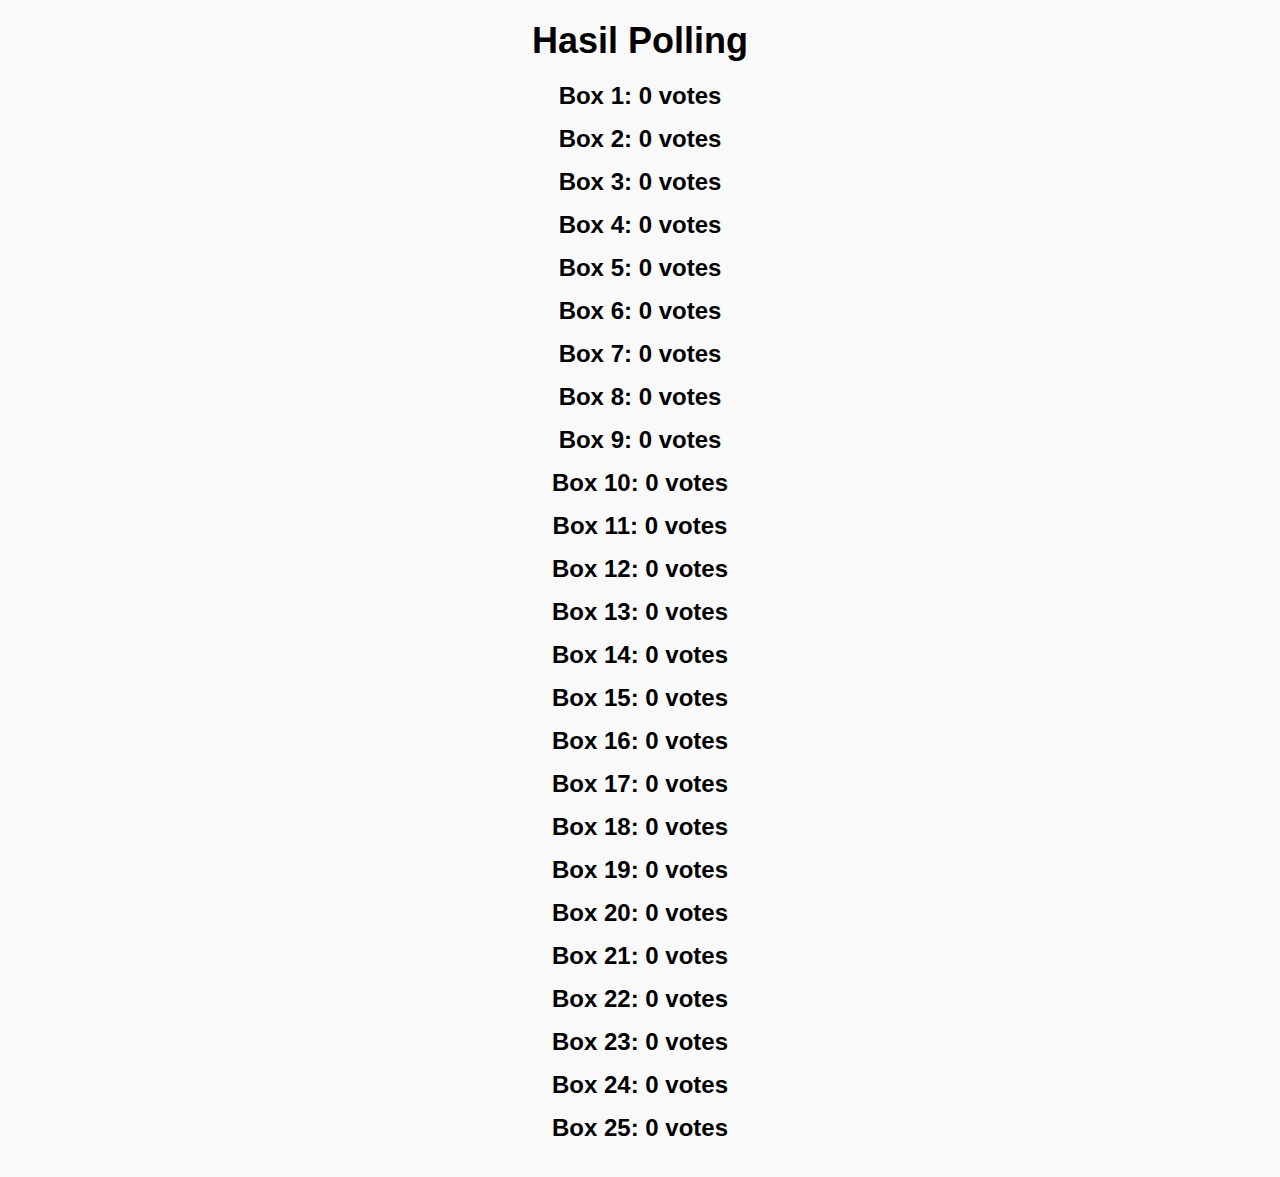
==== hasil.html @ 1ecc7723 "Add files via upload" ====
<!DOCTYPE html>
<html lang="en">
<head>
    <meta charset="UTF-8">
    <meta name="viewport" content="width=device-width, initial-scale=1.0">
    <title>Hasil Polling</title>
    <style>
        body {
            font-family: Arial, sans-serif;
            display: flex;
            justify-content: center;
            align-items: center;
            min-height: 100vh;
            margin: 0;
            background-color: #f9f9f9;
            flex-direction: column;
        }
        .container {
            text-align: center;
            padding: 20px;
        }
        .title {
            font-weight: bold;
            margin-bottom: 20px;
            font-size: 36px;
        }
        .result {
            margin-bottom: 15px;
            font-size: 24px;
            font-weight: bold;
        }
    </style>
</head>
<body>
    <div class="container">
        <div class="title">Hasil Polling</div>
        <div class="result" id="result-1">Box 1: 0 votes</div>
        <div class="result" id="result-2">Box 2: 0 votes</div>
        <div class="result" id="result-3">Box 3: 0 votes</div>
        <div class="result" id="result-4">Box 4: 0 votes</div>
        <div class="result" id="result-5">Box 5: 0 votes</div>
        <div class="result" id="result-6">Box 6: 0 votes</div>
        <div class="result" id="result-7">Box 7: 0 votes</div>
        <div class="result" id="result-8">Box 8: 0 votes</div>
        <div class="result" id="result-9">Box 9: 0 votes</div>
        <div class="result" id="result-10">Box 10: 0 votes</div>
        <div class="result" id="result-11">Box 11: 0 votes</div>
        <div class="result" id="result-12">Box 12: 0 votes</div>
        <div class="result" id="result-13">Box 13: 0 votes</div>
        <div class="result" id="result-14">Box 14: 0 votes</div>
        <div class="result" id="result-15">Box 15: 0 votes</div>
        <div class="result" id="result-16">Box 16: 0 votes</div>
        <div class="result" id="result-17">Box 17: 0 votes</div>
        <div class="result" id="result-18">Box 18: 0 votes</div>
        <div class="result" id="result-19">Box 19: 0 votes</div>
        <div class="result" id="result-20">Box 20: 0 votes</div>
        <div class="result" id="result-21">Box 21: 0 votes</div>
        <div class="result" id="result-22">Box 22: 0 votes</div>
        <div class="result" id="result-23">Box 23: 0 votes</div>
        <div class="result" id="result-24">Box 24: 0 votes</div>
        <div class="result" id="result-25">Box 25: 0 votes</div>
    </div>

    <script>
        // Tampilkan hasil dari localStorage
        for (let i = 1; i <= 25; i++) {
            const resultElement = document.getElementById(`result-${i}`);
            const voteCount = localStorage.getItem(`box-${i}`) || 0;
            resultElement.textContent = `Box ${i}: ${voteCount} votes`;
        }
    </script>
</body>
</html>
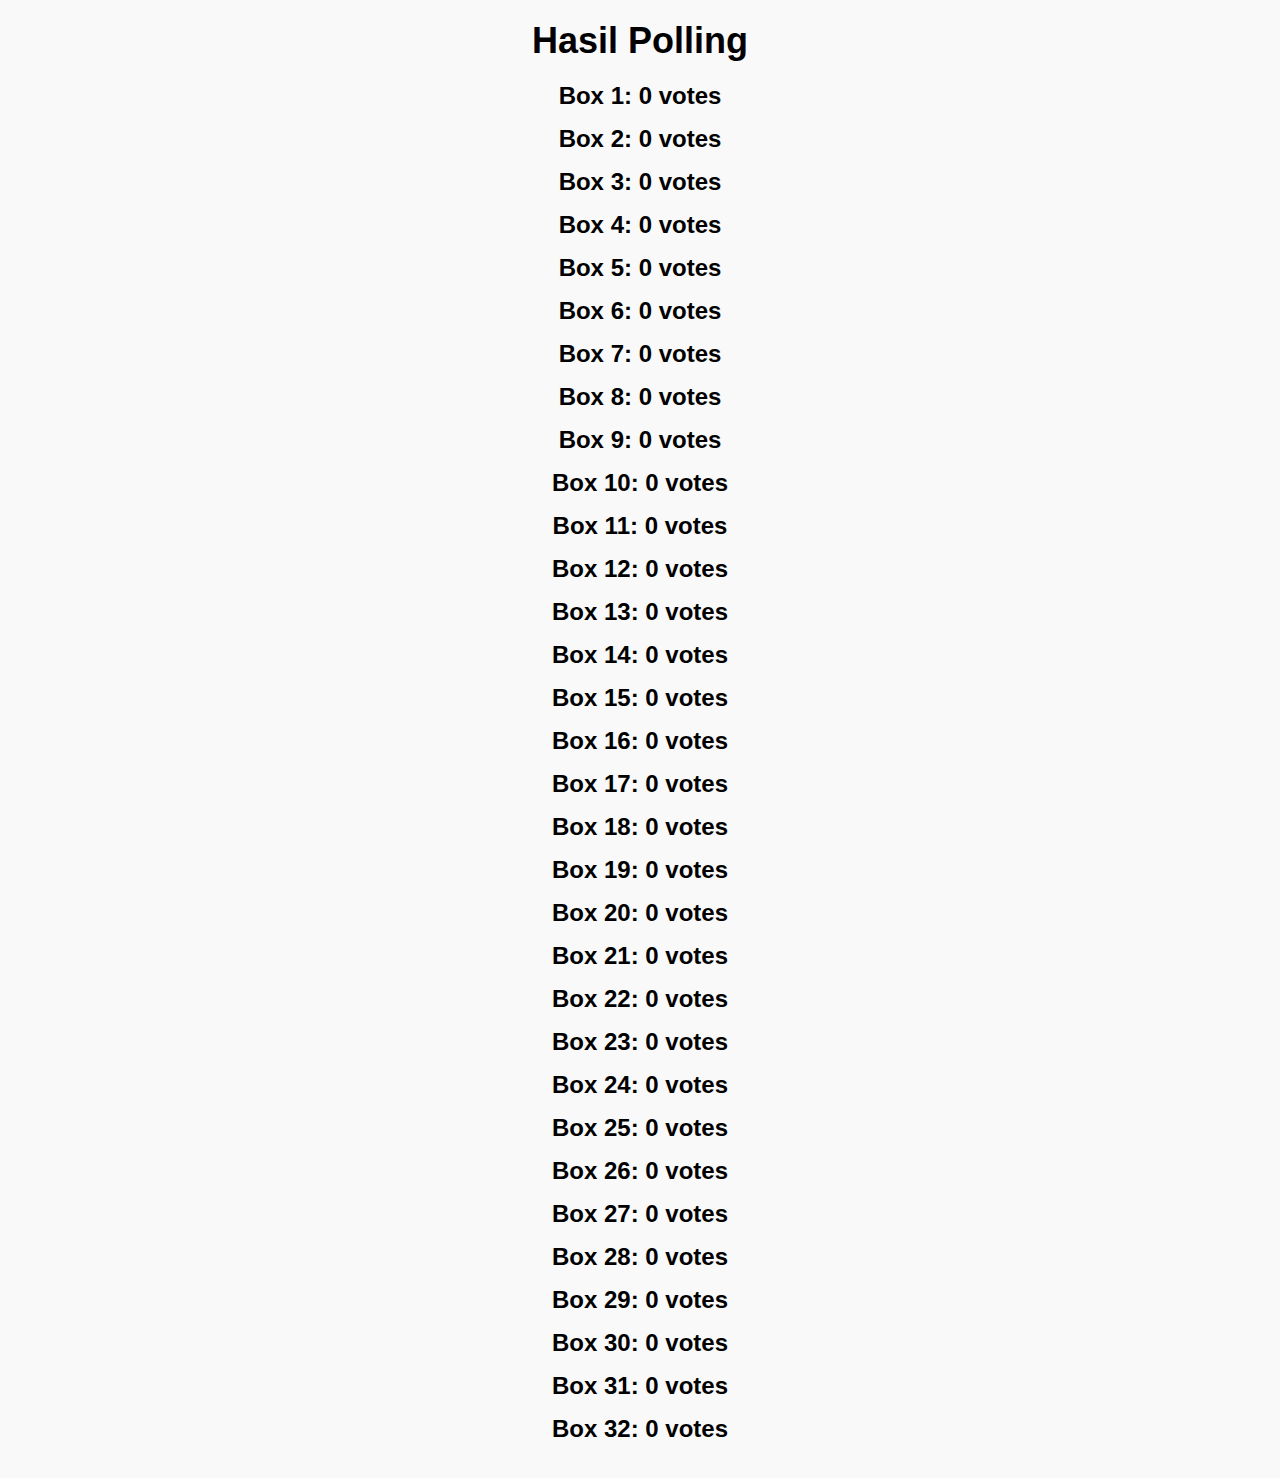
==== commit 0e650672: "hasil guru terbaik.html" ====
--- a/hasil.html
+++ b/hasil.html
@@ -1,5 +1,5 @@
 <!DOCTYPE html>
-<html lang="en">
+<html lang="id">
 <head>
     <meta charset="UTF-8">
     <meta name="viewport" content="width=device-width, initial-scale=1.0">
@@ -34,6 +34,7 @@
 <body>
     <div class="container">
         <div class="title">Hasil Polling</div>
+        <!-- Result boxes untuk 32 guru -->
         <div class="result" id="result-1">Box 1: 0 votes</div>
         <div class="result" id="result-2">Box 2: 0 votes</div>
         <div class="result" id="result-3">Box 3: 0 votes</div>
@@ -59,13 +60,20 @@
         <div class="result" id="result-23">Box 23: 0 votes</div>
         <div class="result" id="result-24">Box 24: 0 votes</div>
         <div class="result" id="result-25">Box 25: 0 votes</div>
+        <div class="result" id="result-26">Box 26: 0 votes</div>
+        <div class="result" id="result-27">Box 27: 0 votes</div>
+        <div class="result" id="result-28">Box 28: 0 votes</div>
+        <div class="result" id="result-29">Box 29: 0 votes</div>
+        <div class="result" id="result-30">Box 30: 0 votes</div>
+        <div class="result" id="result-31">Box 31: 0 votes</div>
+        <div class="result" id="result-32">Box 32: 0 votes</div>
     </div>
 
     <script>
         // Tampilkan hasil dari localStorage
-        for (let i = 1; i <= 25; i++) {
+        for (let i = 1; i <= 32; i++) {
             const resultElement = document.getElementById(`result-${i}`);
-            const voteCount = localStorage.getItem(`box-${i}`) || 0;
+            const voteCount = localStorage.getItem(`box-${i}`) || 0;  // Pastikan ID sesuai dengan yang disimpan di localStorage
             resultElement.textContent = `Box ${i}: ${voteCount} votes`;
         }
     </script>
